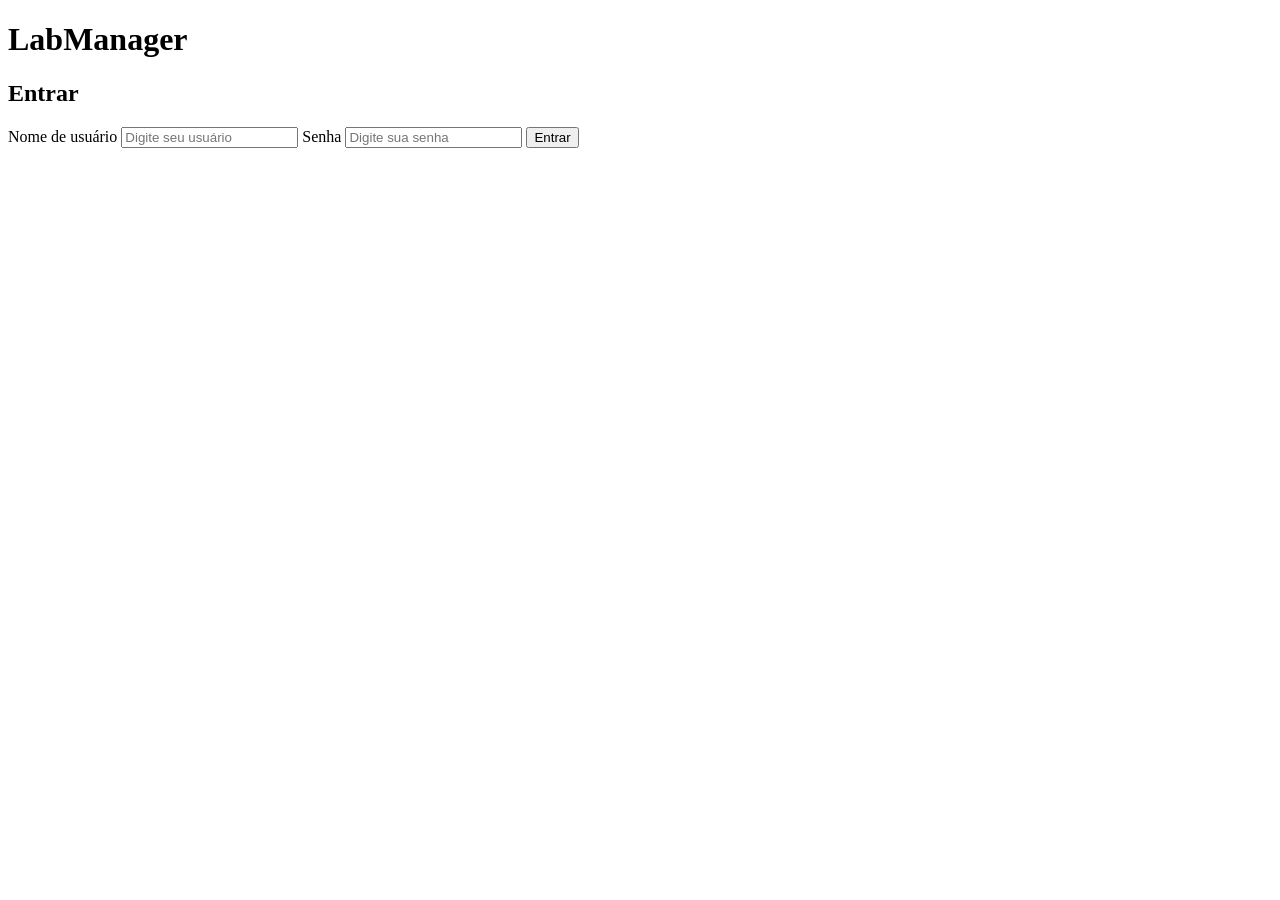
==== html/login.html @ 77f75758 "Create login.html" ====
<!DOCTYPE html>
<html lang="pt-br">
<head>
    <meta charset="UTF-8">
    <meta name="viewport" content="width=device-width, initial-scale=1.0">
    <title>Login - LabManager</title>
    <link rel="stylesheet" href="login.css">
</head>
<body>

    <main class="login-container">
        <h1>LabManager</h1>
        <h2>Entrar</h2>

        <label for="usuario">Nome de usuário</label>
        <input type="text" id="usuario" placeholder="Digite seu usuário">

        <label for="senha">Senha</label>
        <input type="password" id="senha" placeholder="Digite sua senha">

        <button>Entrar</button>
    </main>

</body>
</html>
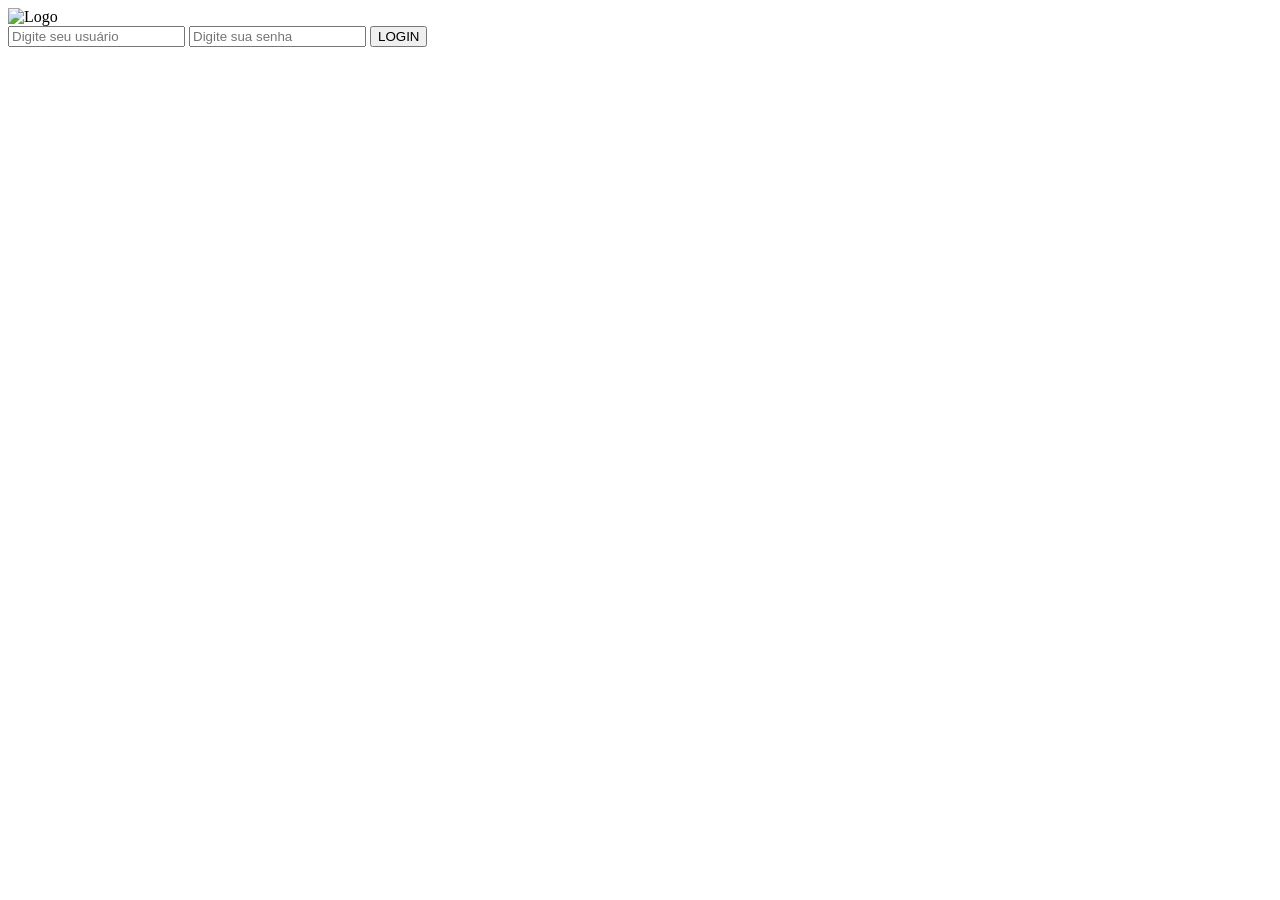
==== commit d0bf79a0: "Update login.html" ====
--- a/html/login.html
+++ b/html/login.html
@@ -6,19 +6,22 @@
     <title>Login - LabManager</title>
     <link rel="stylesheet" href="login.css">
 </head>
+
 <body>
+    
 
     <main class="login-container">
-        <h1>LabManager</h1>
-        <h2>Entrar</h2>
 
-        <label for="usuario">Nome de usuário</label>
+        <div class="header-logo">
+            <img src="img/logologin.png" alt="Logo">
+        </div>
+
+       
         <input type="text" id="usuario" placeholder="Digite seu usuário">
-
-        <label for="senha">Senha</label>
         <input type="password" id="senha" placeholder="Digite sua senha">
 
-        <button>Entrar</button>
+        <button type="button">LOGIN</button>
+
     </main>
 
 </body>
